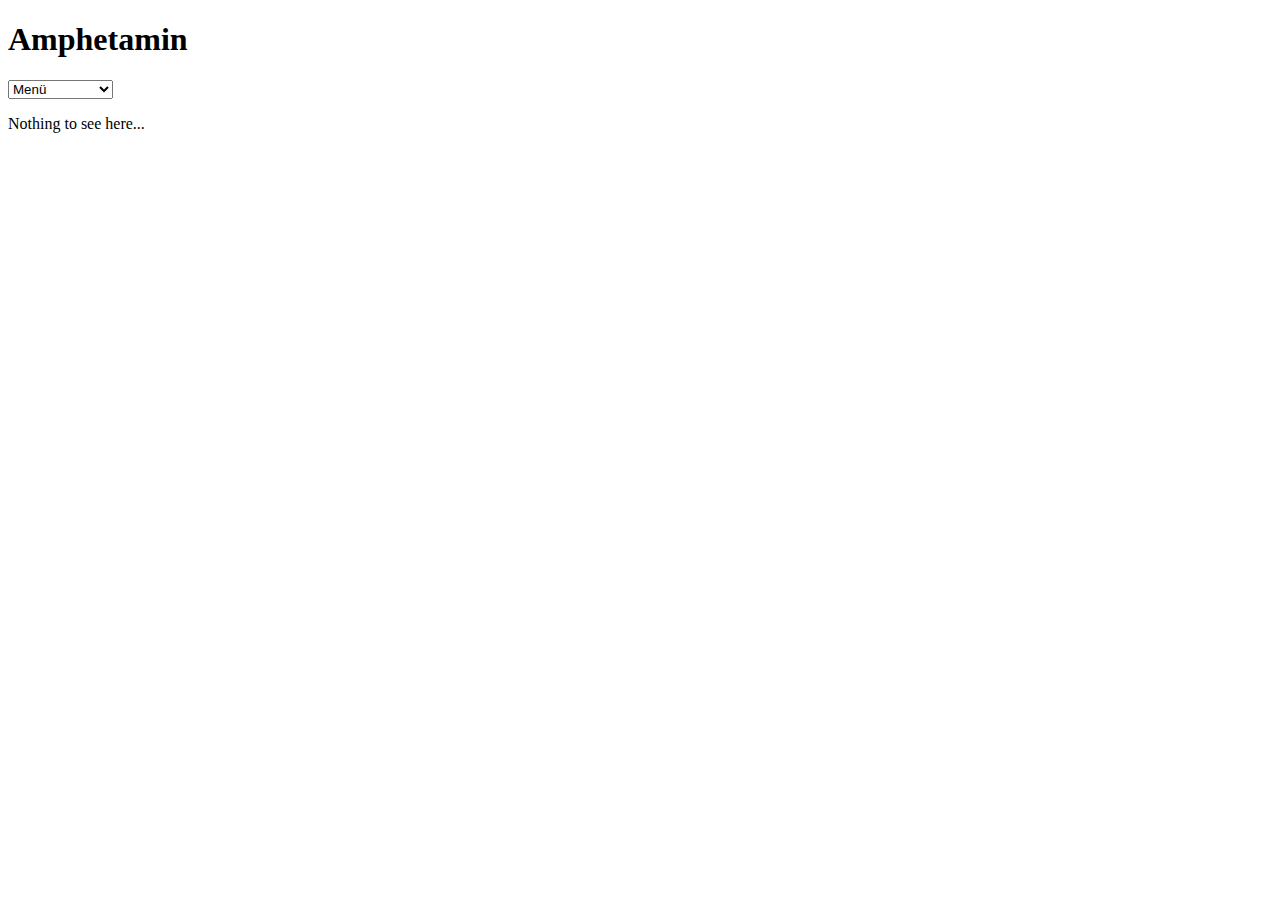
==== amphetamine.html @ ee683d93 "upload" ====
<!DOCTYPE html>
<html lang="de">

<head>
  <meta charset="UTF-8">
  <meta http-equiv="X-UA-Compatible" content="IE=Edge">
  <meta name="viewport" content="width=device-width, initial-scale=1">
  <title>Amphetamin</title>
  <!-- HTML -->

<body>
  <h1>Amphetamin</h1>
  <header>
    <nav>
      <select onchange="window.location.href=this.value">
        <option value="thisItem">Menü</option>
        <option value="index.html">Startseite</option>
        <option value="amphetamine.html">Amphetamine</option>
        <option value="cannabis.html">Cannabis</option>
        <option value="kokain.html">Kokain</option>
        <option value="hilfe.html">Hilfe</option>
      </select>
    </nav>
  </header>
</body>
<!-- Custom Styles -->
<link rel="stylesheet" href="css/style.css">
</head>

<body>
  <p>Nothing to see here...</p>
  <!-- Project -->
  <script src="script/main.js"></script>
</body>

</html>
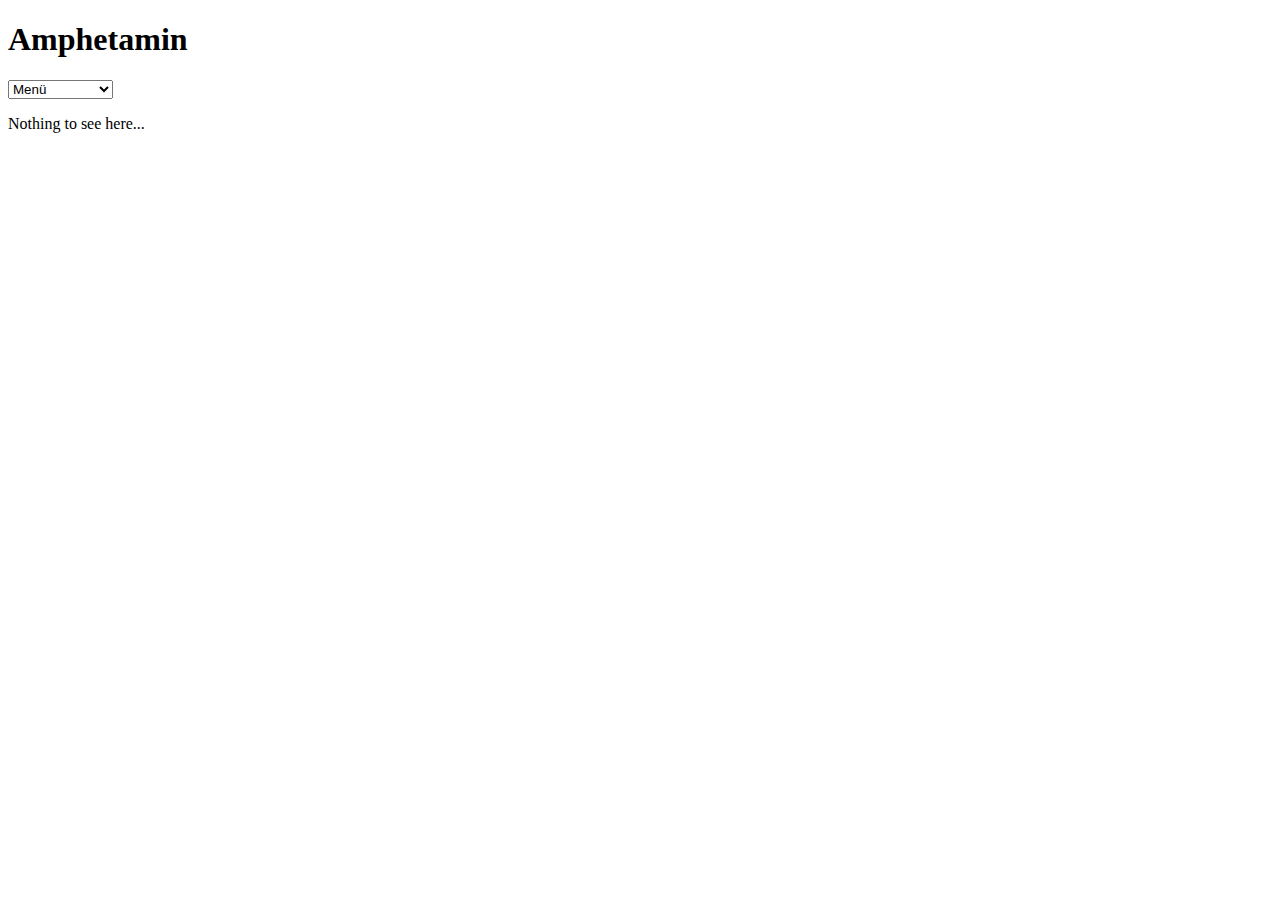
==== commit 7447d3fd: "up" ====
--- a/amphetamine.html
+++ b/amphetamine.html
@@ -24,6 +24,7 @@
   </header>
 </body>
 <!-- Custom Styles -->
+
 <link rel="stylesheet" href="css/style.css">
 </head>
 
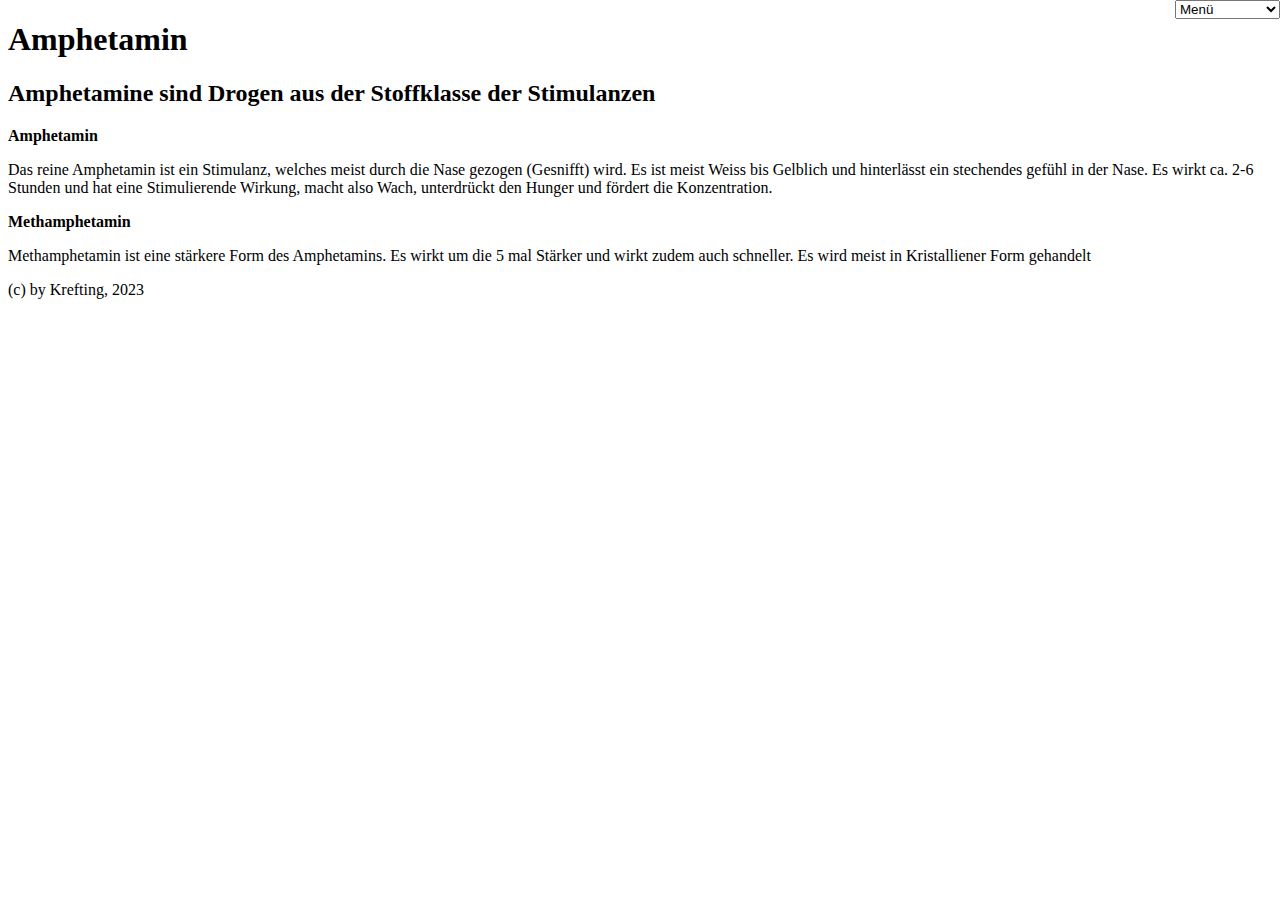
==== commit f6bce33d: "up" ====
--- a/amphetamine.html
+++ b/amphetamine.html
@@ -14,7 +14,7 @@
     <nav>
       <select onchange="window.location.href=this.value">
         <option value="thisItem">Menü</option>
-        <option value="index.html">Startseite</option>
+        <option value="home.html">Startseite</option>
         <option value="amphetamine.html">Amphetamine</option>
         <option value="cannabis.html">Cannabis</option>
         <option value="kokain.html">Kokain</option>
@@ -24,12 +24,24 @@
   </header>
 </body>
 <!-- Custom Styles -->
-
+<link rel="shortcut icon" href="favicon/favicon.ico" type="images/x-icon">
 <link rel="stylesheet" href="css/style.css">
 </head>
 
 <body>
-  <p>Nothing to see here...</p>
+  <h2>Amphetamine sind Drogen aus der Stoffklasse der Stimulanzen</h2>
+  <div>
+    <b>Amphetamin</b>
+    <div>
+      <p>Das reine Amphetamin ist ein Stimulanz, welches meist durch die Nase gezogen (Gesnifft) wird. Es ist meist Weiss bis Gelblich und hinterlässt ein stechendes gefühl in der Nase. Es wirkt ca. 2-6 Stunden und hat eine Stimulierende Wirkung, macht also Wach, unterdrückt den Hunger und fördert die Konzentration.</p>
+      <div>
+        <b>Methamphetamin</b>
+        <div>
+          <p>Methamphetamin ist eine stärkere Form des Amphetamins. Es wirkt um die 5 mal Stärker und wirkt zudem auch schneller. Es wird meist in Kristalliener Form gehandelt</p>
+        </div>
+      </div>
+    </div>
+  </div>
   <!-- Project -->
   <script src="script/main.js"></script>
 </body>
--- a/css/style.css
+++ b/css/style.css
@@ -0,0 +1,5 @@
+header {
+  position: fixed;
+  top: 0em;
+  right: 0em;
+}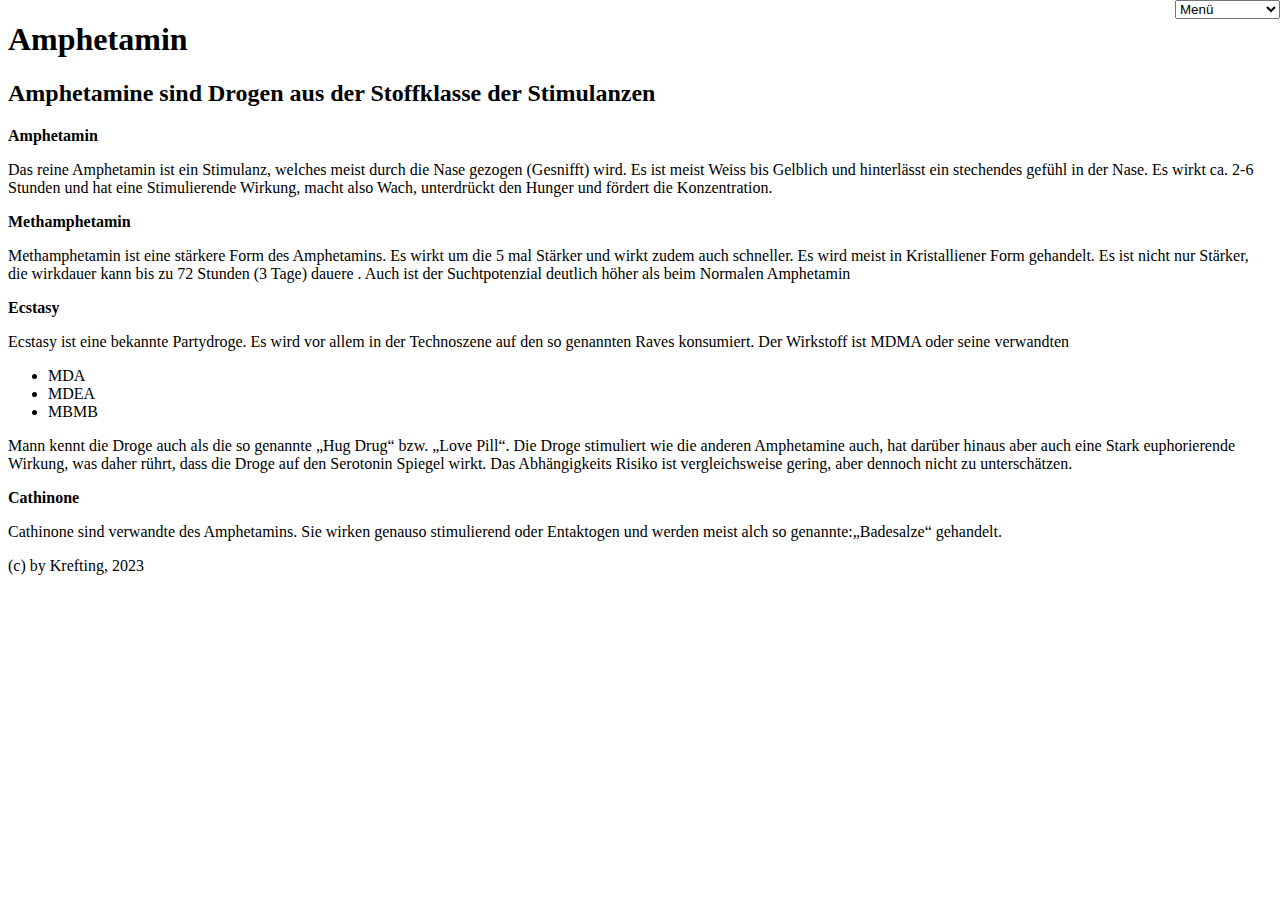
==== commit a7142ba2: "up" ====
--- a/amphetamine.html
+++ b/amphetamine.html
@@ -37,7 +37,23 @@
       <div>
         <b>Methamphetamin</b>
         <div>
-          <p>Methamphetamin ist eine stärkere Form des Amphetamins. Es wirkt um die 5 mal Stärker und wirkt zudem auch schneller. Es wird meist in Kristalliener Form gehandelt</p>
+          <p>Methamphetamin ist eine stärkere Form des Amphetamins. Es wirkt um die 5 mal Stärker und wirkt zudem auch schneller. Es wird meist in Kristalliener Form gehandelt. Es ist nicht nur Stärker, die wirkdauer kann bis zu 72 Stunden (3 Tage) dauere . Auch ist der Suchtpotenzial deutlich höher als beim Normalen Amphetamin</p>
+          <div>
+            <b>Ecstasy</b>
+            <div>
+              <p>Ecstasy ist eine bekannte Partydroge. Es wird vor allem in der Technoszene auf den so genannten Raves konsumiert. Der Wirkstoff ist MDMA oder seine verwandten<ul>
+                <li>MDA</li>
+                <li>MDEA</li>
+                <li>MBMB</li>
+              </ul>Mann kennt die Droge auch als die so genannte „Hug Drug“ bzw. „Love Pill“. Die Droge stimuliert wie die anderen Amphetamine auch, hat darüber hinaus aber auch eine Stark euphorierende Wirkung, was daher rührt, dass die Droge auf den Serotonin Spiegel wirkt. Das Abhängigkeits Risiko ist vergleichsweise gering, aber dennoch nicht zu unterschätzen.</p>
+              <div>
+                <b>Cathinone</b>
+                <div>
+                  <p>Cathinone sind verwandte des Amphetamins. Sie wirken genauso stimulierend oder Entaktogen und werden meist alch so genannte:„Badesalze“ gehandelt.</p>
+                </div>
+              </div>
+            </div>
+          </div>
         </div>
       </div>
     </div>
